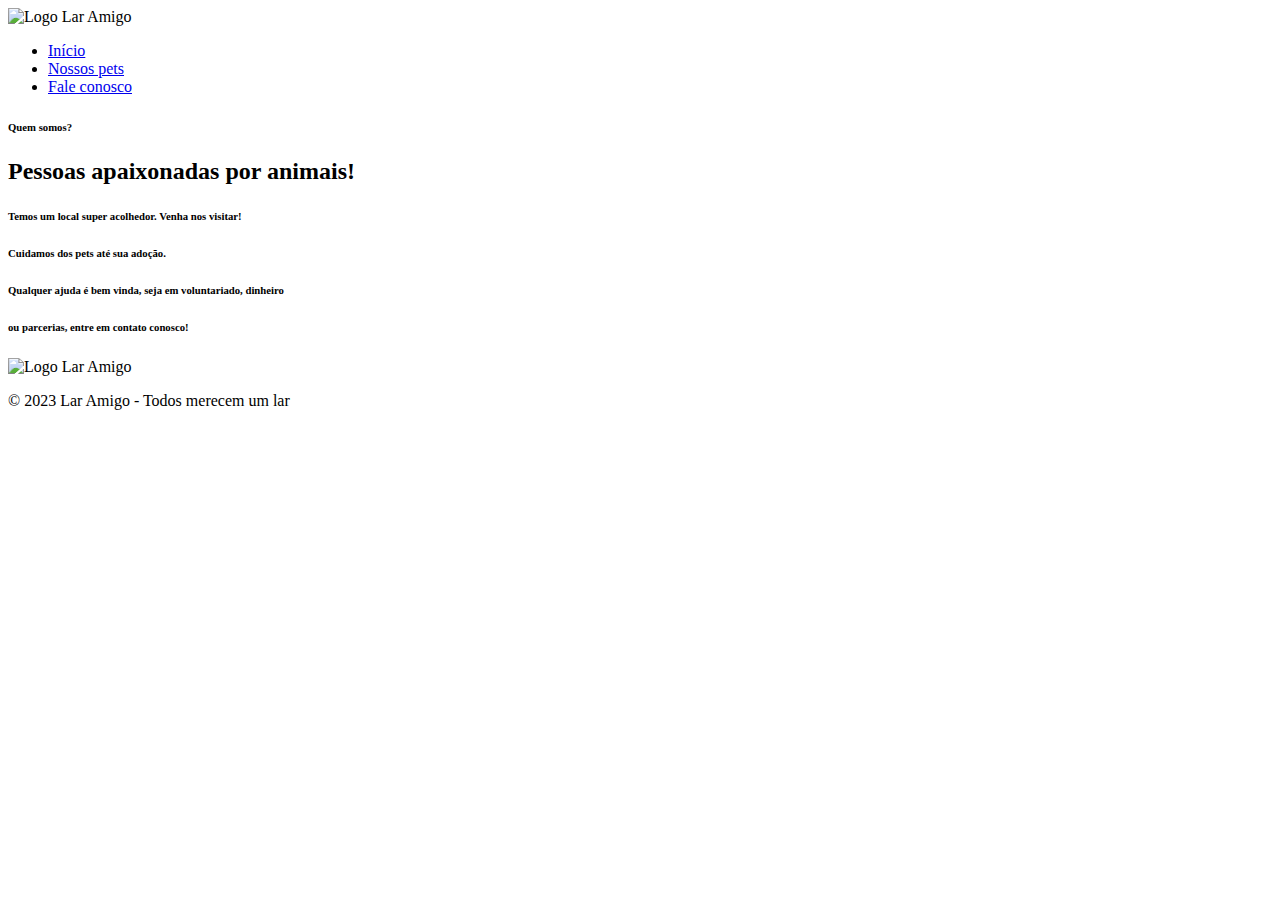
==== index.html @ afa615ae "Adicionando projeto" ====
<!DOCTYPE html>
<html lang="pt-br">

<head>
    <meta charset="UTF-8">
    <meta name="viewport" content="width=device-width, initial-scale=1.0">
    <title>Lar Amigo</title>
    <link rel="stylesheet" href="css/estilo.css">
</head>

<body>
    <header>
        <div class="logo">
         <img src="imagens/Logo-Lar-Amigo-2.png" alt="Logo Lar Amigo">
          <div class="menu">
            <nav>
                <ul>
                    <li><a href="index.html">Início</a></li>
                    <li><a href="pets.html">Nossos pets</a></li>
                    <li><a href="contato.html">Fale conosco</a></li>
                </ul>
            </nav>
        </div>
    </div>
    </header>
    <main>
        <section class="banner-fundo">
            <div class="container">
                <h6>Quem somos?</h6>
                <h2>Pessoas apaixonadas por animais!</h2>
                <h6>Temos um local super acolhedor. Venha nos visitar!</h6>
                <h6> Cuidamos dos pets até sua adoção.</h6>
                <h6>Qualquer ajuda é bem vinda, seja em voluntariado, dinheiro </h6>
                <h6>ou parcerias, entre em contato conosco!</h6>
            </div>

        </section>
    </main>
    <footer>
        <div class="container">
            <img src="imagens/Footer-Lar-Amigo-pdf.png" alt="Logo Lar Amigo">
            <p>© 2023 Lar Amigo - Todos merecem um lar</p>
        </div>
    </footer>
</body>

</html>
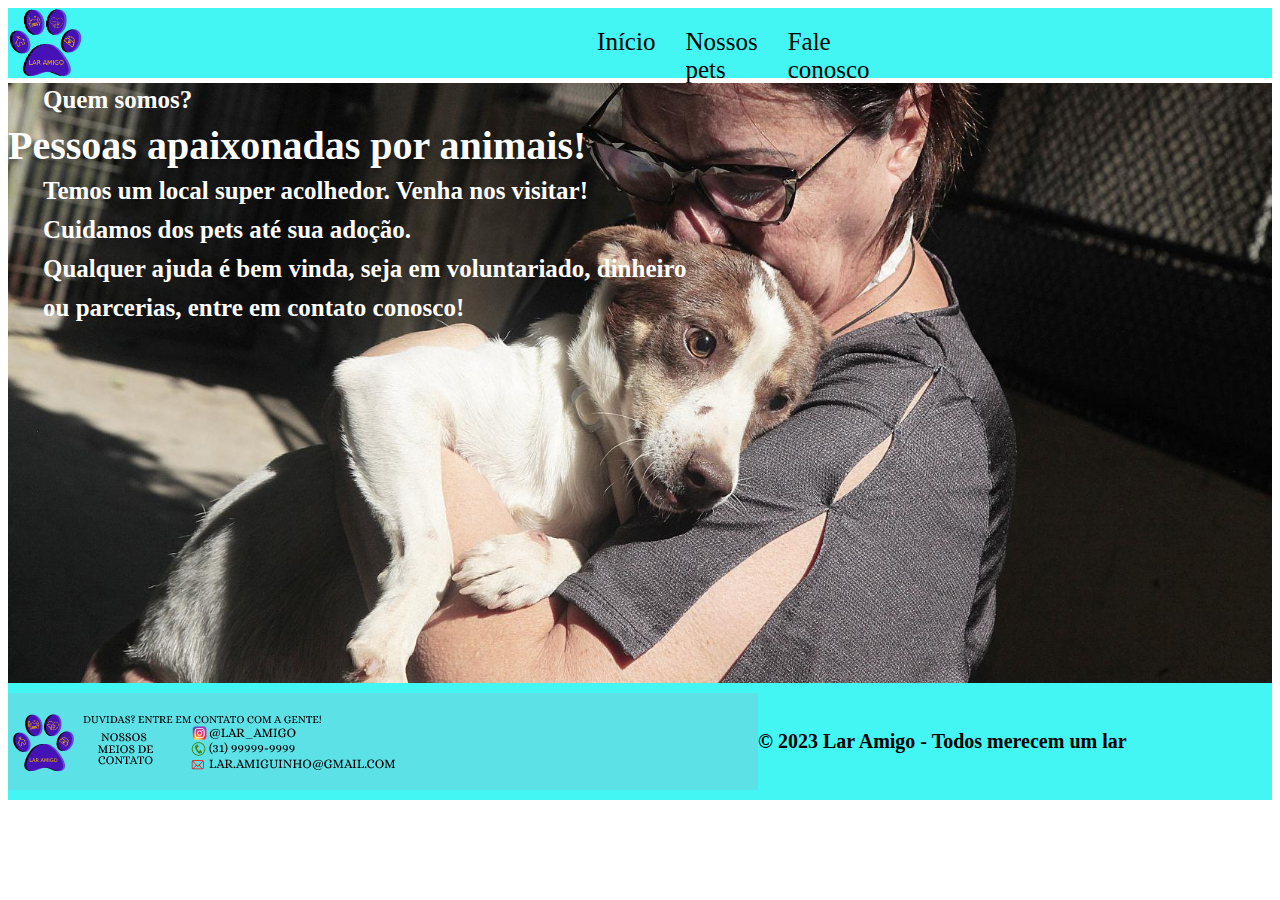
==== commit 7e596af2: "adicionando index" ====
--- a/index.html
+++ b/index.html
@@ -1,47 +1,47 @@
-<!DOCTYPE html>
-<html lang="pt-br">
-
-<head>
-    <meta charset="UTF-8">
-    <meta name="viewport" content="width=device-width, initial-scale=1.0">
-    <title>Lar Amigo</title>
-    <link rel="stylesheet" href="css/estilo.css">
-</head>
-
-<body>
-    <header>
-        <div class="logo">
-         <img src="imagens/Logo-Lar-Amigo-2.png" alt="Logo Lar Amigo">
-          <div class="menu">
-            <nav>
-                <ul>
-                    <li><a href="index.html">Início</a></li>
-                    <li><a href="pets.html">Nossos pets</a></li>
-                    <li><a href="contato.html">Fale conosco</a></li>
-                </ul>
-            </nav>
-        </div>
-    </div>
-    </header>
-    <main>
-        <section class="banner-fundo">
-            <div class="container">
-                <h6>Quem somos?</h6>
-                <h2>Pessoas apaixonadas por animais!</h2>
-                <h6>Temos um local super acolhedor. Venha nos visitar!</h6>
-                <h6> Cuidamos dos pets até sua adoção.</h6>
-                <h6>Qualquer ajuda é bem vinda, seja em voluntariado, dinheiro </h6>
-                <h6>ou parcerias, entre em contato conosco!</h6>
-            </div>
-
-        </section>
-    </main>
-    <footer>
-        <div class="container">
-            <img src="imagens/Footer-Lar-Amigo-pdf.png" alt="Logo Lar Amigo">
-            <p>© 2023 Lar Amigo - Todos merecem um lar</p>
-        </div>
-    </footer>
-</body>
-
+<!DOCTYPE html>
+<html lang="pt-br">
+
+<head>
+    <meta charset="UTF-8">
+    <meta name="viewport" content="width=device-width, initial-scale=1.0">
+    <title>Lar Amigo</title>
+    <link rel="stylesheet" href="css/estilo.css">
+</head>
+
+<body>
+    <header>
+        <div class="logo">
+         <img src="imagens/Logo-Lar-Amigo-2.png" alt="Logo Lar Amigo">
+          <div class="menu">
+            <nav>
+                <ul>
+                    <li><a href="index.html">Início</a></li>
+                    <li><a href="pets.html">Nossos pets</a></li>
+                    <li><a href="contato.html">Fale conosco</a></li>
+                </ul>
+            </nav>
+        </div>
+    </div>
+    </header>
+    <main>
+        <section class="banner-fundo">
+            <div class="container">
+                <h6>Quem somos?</h6>
+                <h2>Pessoas apaixonadas por animais!</h2>
+                <h6>Temos um local super acolhedor. Venha nos visitar!</h6>
+                <h6> Cuidamos dos pets até sua adoção.</h6>
+                <h6>Qualquer ajuda é bem vinda, seja em voluntariado, dinheiro </h6>
+                <h6>ou parcerias, entre em contato conosco!</h6>
+            </div>
+
+        </section>
+    </main>
+    <footer>
+        <div class="container">
+            <img src="imagens/Footer-Lar-Amigo-pdf.png" alt="Logo Lar Amigo">
+            <p>© 2023 Lar Amigo - Todos merecem um lar</p>
+        </div>
+    </footer>
+</body>
+
 </html>--- a/css/estilo.css
+++ b/css/estilo.css
@@ -0,0 +1,90 @@
+/* topo  */
+/* css inicio */
+header .logo {
+    background-color: rgb(67, 246, 243);
+    text-align:start;
+    height: 70px;
+    display: flex;
+}
+header .menu  button{
+    background-color:rgb(67, 246, 243);
+    /* background-color = cor de fundo */
+    /* flexbox */
+    display: flex;
+    /* ativar flexbox */
+    justify-content:center;
+    /* centralizar na horizontal */ 
+    align-items:flex-end;
+}
+header .menu ul {
+    list-style: none;
+    margin: 0px;
+    padding: 10px 500px;
+    display: flex;
+    justify-content: center;
+}
+header .menu ul li {
+    display: inline-block;
+    padding: 10px 15px;
+    /* padding = espaçamento interno | 10px pra cima e pra baixo, 15px pras laterais */
+    font-size: 25px;
+}
+header .menu ul li a {
+    color: black;
+    text-decoration: none;
+}
+/* Quem somos */
+main section.banner-fundo {
+    height: 600px; /* altura*/
+    background-image: url(../imagens/fundo.jpg); /*imagem de fundo*/
+    background-repeat: no-repeat; /*não repetir foto*/
+    background-size: cover; /* imagem vai cobrir todo o elemento section */
+    background-position: center;
+    margin: 0;
+    padding: 0 0;
+}
+
+main section.banner-fundo .container h2{
+    display: flex;
+    justify-content: flex-start;
+    /* alinhamento horizontal pra direita */
+    font-size: 40px;
+    /* altura */
+    margin: 0;
+    padding: 0 0;
+    text-shadow: 0px 4px 4px rgba(0, 0, 0, 0.36); /* sombra no texto */
+    color: white;
+}
+
+main section.banner-fundo .container h6{
+    color:white;
+    font-size: 25px;
+    margin: 5px;
+    padding: 3px 30px;
+}
+
+footer {
+    background-color: rgb(67, 246, 243);
+    color: black;
+    font-weight: 700;
+    font-size: 20px;
+    display: flex;
+    justify-content: start;
+    align-items: center;
+    margin: 0;
+}
+
+footer .container {
+    width: 1200px;
+    max-width: 100%;
+    margin: 0;
+    padding: 0 0;
+    display: flex;
+    justify-content: flex-start;
+    align-items: center;
+    padding: 10px 0;
+    color: black;
+}
+/* css contato */
+
+/* css pets */
